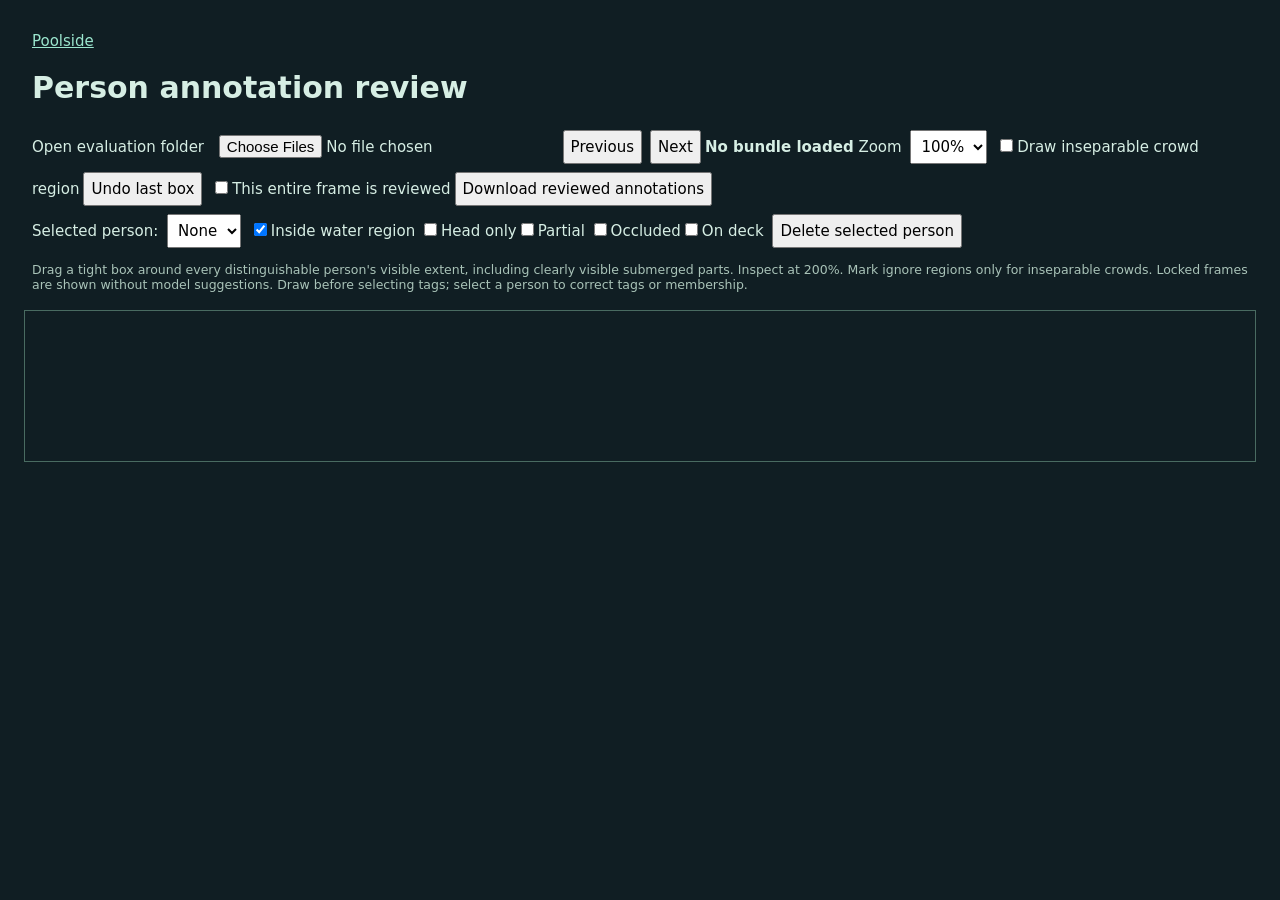
==== frontend/annotate.html @ fd6f8ee7 "Update detection pipeline and add annotation page" ====
<!doctype html>
<html lang="en"><meta charset="utf-8"><title>Poolside annotation review</title>
<style>body{font:15px system-ui;background:#101e23;color:#d6eee4;margin:24px}button,input,select{font:inherit;margin:4px;padding:6px}button{cursor:pointer}header{position:sticky;top:0;background:#101e23;padding:8px;z-index:2}canvas{display:block;touch-action:none;cursor:crosshair}#viewport{overflow:auto;max-height:75vh;border:1px solid #496b61}small{display:block;margin:10px 0;color:#a9c3b8}#error{color:#ffc497}a{color:#9be6ce}</style>
<header><a href="/">Poolside</a><h1>Person annotation review</h1>
<label>Open evaluation folder <input id="folder" type="file" webkitdirectory multiple></label>
<button id="previous">Previous</button><button id="next">Next</button><b id="position">No bundle loaded</b>
<label>Zoom <select id="zoom"><option value="1">100%</option><option value="2">200%</option><option value="3">300%</option></select></label>
<label><input id="ignore" type="checkbox">Draw inseparable crowd region</label><button id="undo">Undo last box</button>
<label><input id="reviewed" type="checkbox">This entire frame is reviewed</label><button id="save">Download reviewed annotations</button>
<div><label>Selected person: <select id="person"><option>None</option></select></label>
<label><input id="in-pool" type="checkbox" checked>Inside water region</label>
<label><input class="tag" value="head_only" type="checkbox">Head only</label><label><input class="tag" value="partial" type="checkbox">Partial</label>
<label><input class="tag" value="occluded" type="checkbox">Occluded</label><label><input class="tag" value="deck" type="checkbox">On deck</label>
<button id="delete">Delete selected person</button></div>
<small>Drag a tight box around every distinguishable person's visible extent, including clearly visible submerged parts. Inspect at 200%. Mark ignore regions only for inseparable crowds. Locked frames are shown without model suggestions. Draw before selecting tags; select a person to correct tags or membership.</small>
<div id="error" role="status"></div></header><div id="viewport"><canvas id="canvas"></canvas></div>
<script type="module">
const $=id=>document.getElementById(id), canvas=$('canvas'), ctx=canvas.getContext('2d');
let bundle=null, files=new Map(), index=0, selected=-1, image=null, drag=null, history=[];
const frame=()=>bundle.frames[index];
function fail(e){$('error').textContent=e.message;}
function controls(){
  $('position').textContent=(index+1)+' / '+bundle.frames.length+' · '+frame().split+' · '+frame().time.toFixed(3)+' s';
  $('reviewed').checked=frame().reviewed;
  $('person').replaceChildren(...frame().people.map((p,i)=>{const o=document.createElement('option');o.value=i;o.textContent='Person '+(i+1);return o;}));
  $('person').value=String(selected);
  const p=frame().people[selected];$('in-pool').checked=p?.in_pool??true;
  document.querySelectorAll('.tag').forEach(t=>t.checked=Boolean(p?.tags?.includes(t.value)));
}
function draw(){
  if(!image)return;ctx.clearRect(0,0,canvas.width,canvas.height);ctx.drawImage(image,0,0);
  const outline=frame().pool_quad;ctx.beginPath();outline.forEach((p,i)=>{const x=p[0]*canvas.width,y=p[1]*canvas.height;i?ctx.lineTo(x,y):ctx.moveTo(x,y)});ctx.closePath();ctx.strokeStyle='#f7faaa';ctx.stroke();
  for(const [i,p] of frame().people.entries()){
    const b=p.bbox_xyxy_normalized;ctx.strokeStyle=i===selected?'#ffffff':'#42ff8a';ctx.lineWidth=i===selected?3:2;
    ctx.strokeRect(b[0]*canvas.width,b[1]*canvas.height,(b[2]-b[0])*canvas.width,(b[3]-b[1])*canvas.height);
    ctx.fillStyle=ctx.strokeStyle;ctx.font='13px monospace';ctx.fillText(i+1,b[0]*canvas.width,b[1]*canvas.height-3);
  }
  ctx.strokeStyle='#ff955d';for(const b of frame().ignore_regions)ctx.strokeRect(b[0]*canvas.width,b[1]*canvas.height,(b[2]-b[0])*canvas.width,(b[3]-b[1])*canvas.height);
}
async function show(){
  const file=files.get(frame().image);if(!file)throw Error('Missing image '+frame().image);
  const hash=[...new Uint8Array(await crypto.subtle.digest('SHA-256',await file.arrayBuffer()))].map(x=>x.toString(16).padStart(2,'0')).join('');
  if(hash!==frame().image_sha256)throw Error('Image fingerprint changed.');
  if(image)image.close();image=await createImageBitmap(file);canvas.width=image.width;canvas.height=image.height;
  selected=-1;history=[];resize();controls();draw();
}
function resize(){canvas.style.width=canvas.width*Number($('zoom').value)+'px';canvas.style.height=canvas.height*Number($('zoom').value)+'px';}
$('folder').onchange=async e=>{try{
  files=new Map([...e.target.files].map(f=>[f.name,f]));
  const data=files.get('annotations-reviewed.json')??files.get('annotations.json');if(!data)throw Error('Choose the folder containing annotations.json and frame PNGs.');
  bundle=JSON.parse(await data.text());if(bundle.schema!=='pool-person-labels/1')throw Error('Unsupported annotation schema.');index=0;await show();$('error').textContent='';
}catch(e){fail(e);}};
$('previous').onclick=()=>{if(bundle&&index>0){index--;show().catch(fail);}};
$('next').onclick=()=>{if(bundle&&index<bundle.frames.length-1){index++;show().catch(fail);}};
$('zoom').onchange=resize;
const point=e=>{const r=canvas.getBoundingClientRect();return [Math.max(0,Math.min(1,(e.clientX-r.left)/r.width)),Math.max(0,Math.min(1,(e.clientY-r.top)/r.height))];};
canvas.onpointerdown=e=>{if(!image)return;drag=point(e);canvas.setPointerCapture(e.pointerId);};
canvas.onpointermove=e=>{if(!drag)return;draw();const p=point(e);ctx.strokeStyle='#ffffff';ctx.strokeRect(drag[0]*canvas.width,drag[1]*canvas.height,(p[0]-drag[0])*canvas.width,(p[1]-drag[1])*canvas.height);};
canvas.onpointerup=e=>{if(!drag)return;const p=point(e),b=[Math.min(drag[0],p[0]),Math.min(drag[1],p[1]),Math.max(drag[0],p[0]),Math.max(drag[1],p[1])];drag=null;
  if((b[2]-b[0])*canvas.width<2||(b[3]-b[1])*canvas.height<2)return;
  if($('ignore').checked){frame().ignore_regions.push(b);history.push('ignore');}
  else{frame().people.push({bbox_xyxy_normalized:b,in_pool:true,tags:[]});selected=frame().people.length-1;history.push('person');}
  frame().reviewed=false;controls();draw();
};
canvas.onpointercancel=()=>drag=null;
$('undo').onclick=()=>{if(!bundle)return;const last=history.pop();if(last==='person')frame().people.pop();if(last==='ignore')frame().ignore_regions.pop();selected=-1;frame().reviewed=false;controls();draw();};
$('person').onchange=e=>{selected=Number(e.target.value);controls();draw();};
function edit(){const p=frame()?.people[selected];if(!p)return;p.in_pool=$('in-pool').checked;p.tags=[...document.querySelectorAll('.tag:checked')].map(t=>t.value);frame().reviewed=false;$('reviewed').checked=false;}
$('in-pool').onchange=edit;document.querySelectorAll('.tag').forEach(t=>t.onchange=edit);
$('delete').onclick=()=>{if(!bundle||selected<0)return;frame().people.splice(selected,1);selected=-1;history=[];frame().reviewed=false;controls();draw();};
$('reviewed').onchange=e=>{if(bundle)frame().reviewed=e.target.checked;};
$('save').onclick=()=>{if(!bundle)return;const url=URL.createObjectURL(new Blob([JSON.stringify(bundle,null,2)],{type:'application/json'}));const a=document.createElement('a');a.href=url;a.download='annotations-reviewed.json';a.click();setTimeout(()=>URL.revokeObjectURL(url),1000);};
</script></html>
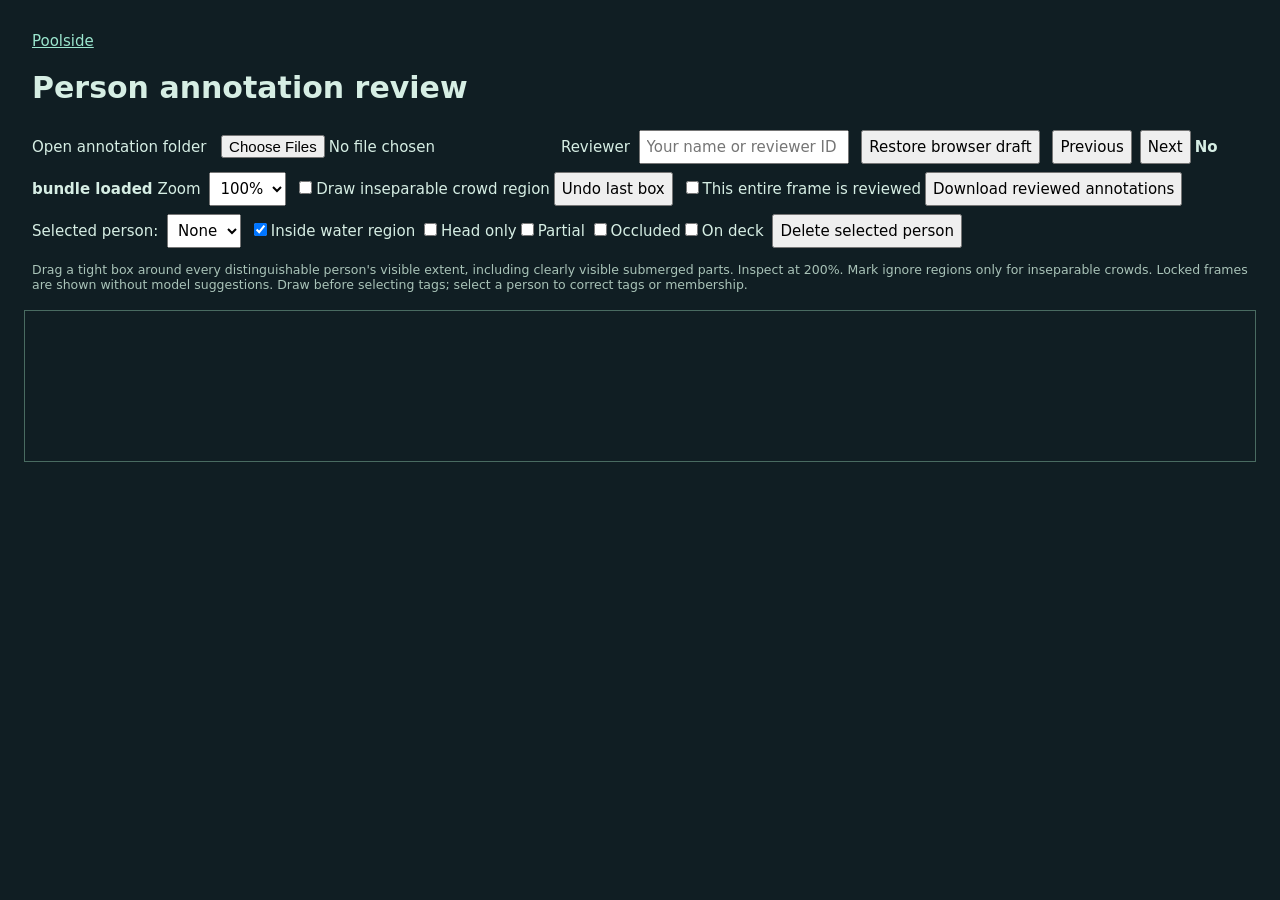
==== commit 488108f2: "Add pool review prototypes, surface mapping, and evaluation tools" ====
--- a/frontend/annotate.html
+++ b/frontend/annotate.html
@@ -2,7 +2,9 @@
 <html lang="en"><meta charset="utf-8"><title>Poolside annotation review</title>
 <style>body{font:15px system-ui;background:#101e23;color:#d6eee4;margin:24px}button,input,select{font:inherit;margin:4px;padding:6px}button{cursor:pointer}header{position:sticky;top:0;background:#101e23;padding:8px;z-index:2}canvas{display:block;touch-action:none;cursor:crosshair}#viewport{overflow:auto;max-height:75vh;border:1px solid #496b61}small{display:block;margin:10px 0;color:#a9c3b8}#error{color:#ffc497}a{color:#9be6ce}</style>
 <header><a href="/">Poolside</a><h1>Person annotation review</h1>
-<label>Open evaluation folder <input id="folder" type="file" webkitdirectory multiple></label>
+<label>Open annotation folder <input id="folder" type="file" webkitdirectory multiple></label>
+<label>Reviewer <input id="reviewer-name" placeholder="Your name or reviewer ID"></label>
+<button id="restore-draft">Restore browser draft</button>
 <button id="previous">Previous</button><button id="next">Next</button><b id="position">No bundle loaded</b>
 <label>Zoom <select id="zoom"><option value="1">100%</option><option value="2">200%</option><option value="3">300%</option></select></label>
 <label><input id="ignore" type="checkbox">Draw inseparable crowd region</label><button id="undo">Undo last box</button>
@@ -16,11 +18,11 @@
 <div id="error" role="status"></div></header><div id="viewport"><canvas id="canvas"></canvas></div>
 <script type="module">
 const $=id=>document.getElementById(id), canvas=$('canvas'), ctx=canvas.getContext('2d');
-let bundle=null, files=new Map(), index=0, selected=-1, image=null, drag=null, history=[];
+let bundle=null, files=new Map(), index=0, selected=-1, image=null, drag=null, history=[], generation=0;
 const frame=()=>bundle.frames[index];
 function fail(e){$('error').textContent=e.message;}
 function controls(){
-  $('position').textContent=(index+1)+' / '+bundle.frames.length+' · '+frame().split+' · '+frame().time.toFixed(3)+' s';
+  $('position').textContent=(index+1)+' / '+bundle.frames.length+' · '+(frame().source_id??'')+' · '+frame().split+' · '+frame().time.toFixed(3)+' s'+(frame().suggestions?' · MODEL DRAFT: correct misses and false boxes':'');
   $('reviewed').checked=frame().reviewed;
   $('person').replaceChildren(...frame().people.map((p,i)=>{const o=document.createElement('option');o.value=i;o.textContent='Person '+(i+1);return o;}));
   $('person').value=String(selected);
@@ -38,16 +40,18 @@
   ctx.strokeStyle='#ff955d';for(const b of frame().ignore_regions)ctx.strokeRect(b[0]*canvas.width,b[1]*canvas.height,(b[2]-b[0])*canvas.width,(b[3]-b[1])*canvas.height);
 }
 async function show(){
-  const file=files.get(frame().image);if(!file)throw Error('Missing image '+frame().image);
+  const request=++generation, target=frame();
+  const file=files.get(target.image);if(!file)throw Error('Missing image '+target.image);
   const hash=[...new Uint8Array(await crypto.subtle.digest('SHA-256',await file.arrayBuffer()))].map(x=>x.toString(16).padStart(2,'0')).join('');
-  if(hash!==frame().image_sha256)throw Error('Image fingerprint changed.');
-  if(image)image.close();image=await createImageBitmap(file);canvas.width=image.width;canvas.height=image.height;
+  if(hash!==target.image_sha256)throw Error('Image fingerprint changed.');
+  const decoded=await createImageBitmap(file);if(request!==generation){decoded.close();return;}
+  if(image)image.close();image=decoded;canvas.width=image.width;canvas.height=image.height;
   selected=-1;history=[];resize();controls();draw();
 }
 function resize(){canvas.style.width=canvas.width*Number($('zoom').value)+'px';canvas.style.height=canvas.height*Number($('zoom').value)+'px';}
 $('folder').onchange=async e=>{try{
   files=new Map([...e.target.files].map(f=>[f.name,f]));
-  const data=files.get('annotations-reviewed.json')??files.get('annotations.json');if(!data)throw Error('Choose the folder containing annotations.json and frame PNGs.');
+  const data=files.get('annotations-reviewed.json')??files.get('annotations-suggested.json')??files.get('annotations.json');if(!data)throw Error('Choose the folder containing annotations.json and frame PNGs.');
   bundle=JSON.parse(await data.text());if(bundle.schema!=='pool-person-labels/1')throw Error('Unsupported annotation schema.');index=0;await show();$('error').textContent='';
 }catch(e){fail(e);}};
 $('previous').onclick=()=>{if(bundle&&index>0){index--;show().catch(fail);}};
@@ -59,15 +63,19 @@
 canvas.onpointerup=e=>{if(!drag)return;const p=point(e),b=[Math.min(drag[0],p[0]),Math.min(drag[1],p[1]),Math.max(drag[0],p[0]),Math.max(drag[1],p[1])];drag=null;
   if((b[2]-b[0])*canvas.width<2||(b[3]-b[1])*canvas.height<2)return;
   if($('ignore').checked){frame().ignore_regions.push(b);history.push('ignore');}
-  else{frame().people.push({bbox_xyxy_normalized:b,in_pool:true,tags:[]});selected=frame().people.length-1;history.push('person');}
+  else{frame().people.push({bbox_xyxy_normalized:b,in_pool:bundle.dataset_id?null:true,tags:[]});selected=frame().people.length-1;history.push('person');}
   frame().reviewed=false;controls();draw();
 };
 canvas.onpointercancel=()=>drag=null;
 $('undo').onclick=()=>{if(!bundle)return;const last=history.pop();if(last==='person')frame().people.pop();if(last==='ignore')frame().ignore_regions.pop();selected=-1;frame().reviewed=false;controls();draw();};
 $('person').onchange=e=>{selected=Number(e.target.value);controls();draw();};
-function edit(){const p=frame()?.people[selected];if(!p)return;p.in_pool=$('in-pool').checked;p.tags=[...document.querySelectorAll('.tag:checked')].map(t=>t.value);frame().reviewed=false;$('reviewed').checked=false;}
+function edit(){if(!bundle)return;const p=frame().people[selected];if(!p)return;p.in_pool=$('in-pool').checked;p.tags=[...document.querySelectorAll('.tag:checked')].map(t=>t.value);frame().reviewed=false;$('reviewed').checked=false;}
 $('in-pool').onchange=edit;document.querySelectorAll('.tag').forEach(t=>t.onchange=edit);
 $('delete').onclick=()=>{if(!bundle||selected<0)return;frame().people.splice(selected,1);selected=-1;history=[];frame().reviewed=false;controls();draw();};
-$('reviewed').onchange=e=>{if(bundle)frame().reviewed=e.target.checked;};
+const draftKey=()=> 'pool-box-draft:'+(bundle?.dataset_id??bundle?.source_sha256??'unknown');
+function saveDraft(){if(bundle){try{localStorage.setItem(draftKey(),JSON.stringify(bundle));}catch(e){fail(Error('Browser draft could not be saved. Download your annotations.'));}}}
+$('restore-draft').onclick=async()=>{try{if(!bundle)throw Error('Open the annotation folder first.');const raw=localStorage.getItem(draftKey());if(!raw)throw Error('No browser draft for this dataset.');const saved=JSON.parse(raw);if(saved.dataset_id!==bundle.dataset_id||saved.source_sha256!==bundle.source_sha256)throw Error('Draft belongs to another dataset.');bundle=saved;index=0;await show();}catch(e){fail(e);}};
+document.addEventListener('change',saveDraft);document.addEventListener('pointerup',()=>setTimeout(saveDraft,0));document.addEventListener('click',()=>setTimeout(saveDraft,0));
+$('reviewed').onchange=e=>{if(!bundle)return;const reviewer=$('reviewer-name').value.trim();if(e.target.checked&&bundle.dataset_id&&!reviewer){e.target.checked=false;fail(Error('Enter your reviewer name before approving this frame.'));return;}frame().reviewed=e.target.checked;frame().reviewer=reviewer;frame().reviewed_at=new Date().toISOString();saveDraft();};
 $('save').onclick=()=>{if(!bundle)return;const url=URL.createObjectURL(new Blob([JSON.stringify(bundle,null,2)],{type:'application/json'}));const a=document.createElement('a');a.href=url;a.download='annotations-reviewed.json';a.click();setTimeout(()=>URL.revokeObjectURL(url),1000);};
 </script></html>
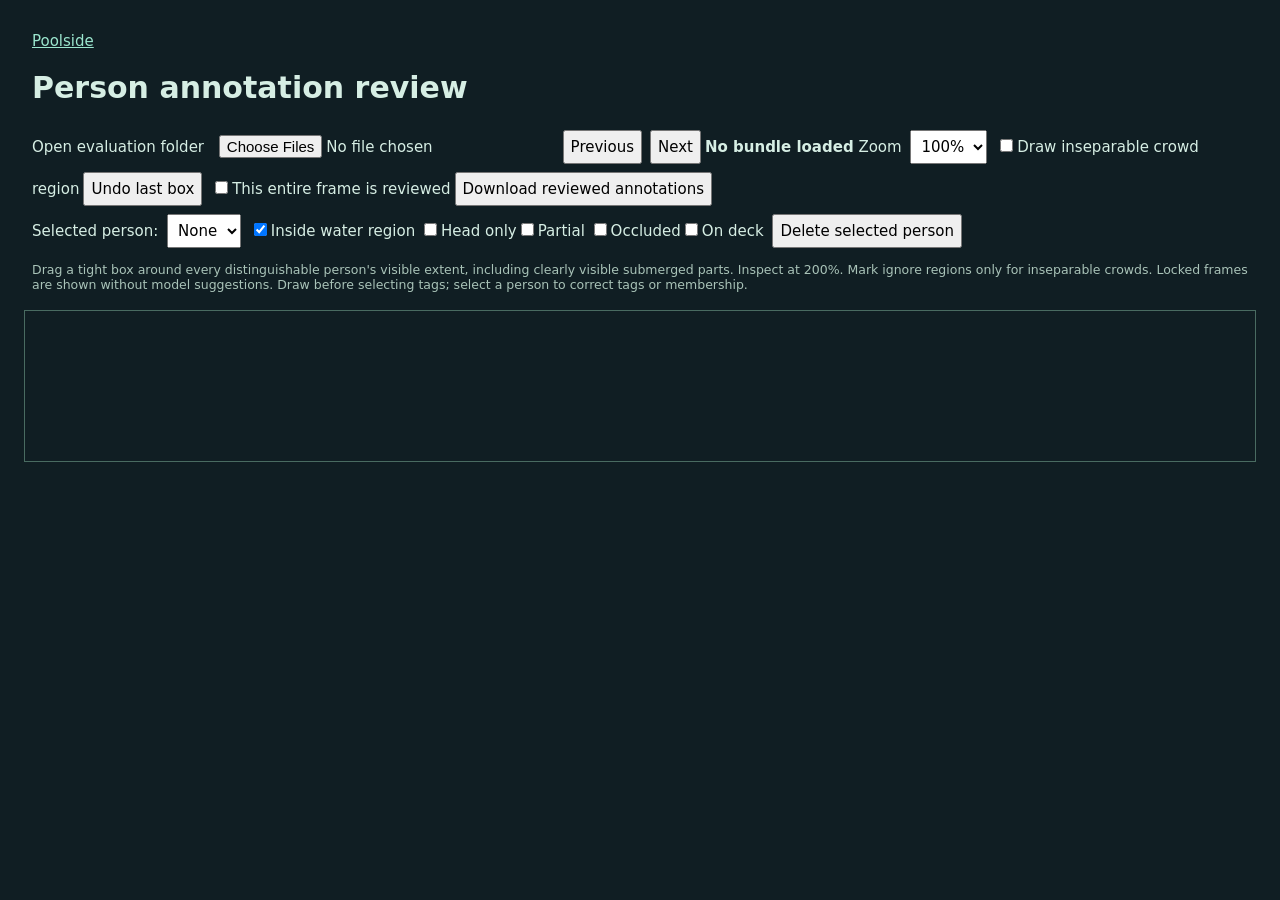
==== commit 021f19cb: "Merge pull request #1 from sunnycho100/sam-into-main Merge Sam's review app into main" ====
--- a/frontend/annotate.html
+++ b/frontend/annotate.html
@@ -2,9 +2,7 @@
 <html lang="en"><meta charset="utf-8"><title>Poolside annotation review</title>
 <style>body{font:15px system-ui;background:#101e23;color:#d6eee4;margin:24px}button,input,select{font:inherit;margin:4px;padding:6px}button{cursor:pointer}header{position:sticky;top:0;background:#101e23;padding:8px;z-index:2}canvas{display:block;touch-action:none;cursor:crosshair}#viewport{overflow:auto;max-height:75vh;border:1px solid #496b61}small{display:block;margin:10px 0;color:#a9c3b8}#error{color:#ffc497}a{color:#9be6ce}</style>
 <header><a href="/">Poolside</a><h1>Person annotation review</h1>
-<label>Open annotation folder <input id="folder" type="file" webkitdirectory multiple></label>
-<label>Reviewer <input id="reviewer-name" placeholder="Your name or reviewer ID"></label>
-<button id="restore-draft">Restore browser draft</button>
+<label>Open evaluation folder <input id="folder" type="file" webkitdirectory multiple></label>
 <button id="previous">Previous</button><button id="next">Next</button><b id="position">No bundle loaded</b>
 <label>Zoom <select id="zoom"><option value="1">100%</option><option value="2">200%</option><option value="3">300%</option></select></label>
 <label><input id="ignore" type="checkbox">Draw inseparable crowd region</label><button id="undo">Undo last box</button>
@@ -18,11 +16,11 @@
 <div id="error" role="status"></div></header><div id="viewport"><canvas id="canvas"></canvas></div>
 <script type="module">
 const $=id=>document.getElementById(id), canvas=$('canvas'), ctx=canvas.getContext('2d');
-let bundle=null, files=new Map(), index=0, selected=-1, image=null, drag=null, history=[], generation=0;
+let bundle=null, files=new Map(), index=0, selected=-1, image=null, drag=null, history=[];
 const frame=()=>bundle.frames[index];
 function fail(e){$('error').textContent=e.message;}
 function controls(){
-  $('position').textContent=(index+1)+' / '+bundle.frames.length+' · '+(frame().source_id??'')+' · '+frame().split+' · '+frame().time.toFixed(3)+' s'+(frame().suggestions?' · MODEL DRAFT: correct misses and false boxes':'');
+  $('position').textContent=(index+1)+' / '+bundle.frames.length+' · '+frame().split+' · '+frame().time.toFixed(3)+' s';
   $('reviewed').checked=frame().reviewed;
   $('person').replaceChildren(...frame().people.map((p,i)=>{const o=document.createElement('option');o.value=i;o.textContent='Person '+(i+1);return o;}));
   $('person').value=String(selected);
@@ -40,18 +38,16 @@
   ctx.strokeStyle='#ff955d';for(const b of frame().ignore_regions)ctx.strokeRect(b[0]*canvas.width,b[1]*canvas.height,(b[2]-b[0])*canvas.width,(b[3]-b[1])*canvas.height);
 }
 async function show(){
-  const request=++generation, target=frame();
-  const file=files.get(target.image);if(!file)throw Error('Missing image '+target.image);
+  const file=files.get(frame().image);if(!file)throw Error('Missing image '+frame().image);
   const hash=[...new Uint8Array(await crypto.subtle.digest('SHA-256',await file.arrayBuffer()))].map(x=>x.toString(16).padStart(2,'0')).join('');
-  if(hash!==target.image_sha256)throw Error('Image fingerprint changed.');
-  const decoded=await createImageBitmap(file);if(request!==generation){decoded.close();return;}
-  if(image)image.close();image=decoded;canvas.width=image.width;canvas.height=image.height;
+  if(hash!==frame().image_sha256)throw Error('Image fingerprint changed.');
+  if(image)image.close();image=await createImageBitmap(file);canvas.width=image.width;canvas.height=image.height;
   selected=-1;history=[];resize();controls();draw();
 }
 function resize(){canvas.style.width=canvas.width*Number($('zoom').value)+'px';canvas.style.height=canvas.height*Number($('zoom').value)+'px';}
 $('folder').onchange=async e=>{try{
   files=new Map([...e.target.files].map(f=>[f.name,f]));
-  const data=files.get('annotations-reviewed.json')??files.get('annotations-suggested.json')??files.get('annotations.json');if(!data)throw Error('Choose the folder containing annotations.json and frame PNGs.');
+  const data=files.get('annotations-reviewed.json')??files.get('annotations.json');if(!data)throw Error('Choose the folder containing annotations.json and frame PNGs.');
   bundle=JSON.parse(await data.text());if(bundle.schema!=='pool-person-labels/1')throw Error('Unsupported annotation schema.');index=0;await show();$('error').textContent='';
 }catch(e){fail(e);}};
 $('previous').onclick=()=>{if(bundle&&index>0){index--;show().catch(fail);}};
@@ -63,19 +59,15 @@
 canvas.onpointerup=e=>{if(!drag)return;const p=point(e),b=[Math.min(drag[0],p[0]),Math.min(drag[1],p[1]),Math.max(drag[0],p[0]),Math.max(drag[1],p[1])];drag=null;
   if((b[2]-b[0])*canvas.width<2||(b[3]-b[1])*canvas.height<2)return;
   if($('ignore').checked){frame().ignore_regions.push(b);history.push('ignore');}
-  else{frame().people.push({bbox_xyxy_normalized:b,in_pool:bundle.dataset_id?null:true,tags:[]});selected=frame().people.length-1;history.push('person');}
+  else{frame().people.push({bbox_xyxy_normalized:b,in_pool:true,tags:[]});selected=frame().people.length-1;history.push('person');}
   frame().reviewed=false;controls();draw();
 };
 canvas.onpointercancel=()=>drag=null;
 $('undo').onclick=()=>{if(!bundle)return;const last=history.pop();if(last==='person')frame().people.pop();if(last==='ignore')frame().ignore_regions.pop();selected=-1;frame().reviewed=false;controls();draw();};
 $('person').onchange=e=>{selected=Number(e.target.value);controls();draw();};
-function edit(){if(!bundle)return;const p=frame().people[selected];if(!p)return;p.in_pool=$('in-pool').checked;p.tags=[...document.querySelectorAll('.tag:checked')].map(t=>t.value);frame().reviewed=false;$('reviewed').checked=false;}
+function edit(){const p=frame()?.people[selected];if(!p)return;p.in_pool=$('in-pool').checked;p.tags=[...document.querySelectorAll('.tag:checked')].map(t=>t.value);frame().reviewed=false;$('reviewed').checked=false;}
 $('in-pool').onchange=edit;document.querySelectorAll('.tag').forEach(t=>t.onchange=edit);
 $('delete').onclick=()=>{if(!bundle||selected<0)return;frame().people.splice(selected,1);selected=-1;history=[];frame().reviewed=false;controls();draw();};
-const draftKey=()=> 'pool-box-draft:'+(bundle?.dataset_id??bundle?.source_sha256??'unknown');
-function saveDraft(){if(bundle){try{localStorage.setItem(draftKey(),JSON.stringify(bundle));}catch(e){fail(Error('Browser draft could not be saved. Download your annotations.'));}}}
-$('restore-draft').onclick=async()=>{try{if(!bundle)throw Error('Open the annotation folder first.');const raw=localStorage.getItem(draftKey());if(!raw)throw Error('No browser draft for this dataset.');const saved=JSON.parse(raw);if(saved.dataset_id!==bundle.dataset_id||saved.source_sha256!==bundle.source_sha256)throw Error('Draft belongs to another dataset.');bundle=saved;index=0;await show();}catch(e){fail(e);}};
-document.addEventListener('change',saveDraft);document.addEventListener('pointerup',()=>setTimeout(saveDraft,0));document.addEventListener('click',()=>setTimeout(saveDraft,0));
-$('reviewed').onchange=e=>{if(!bundle)return;const reviewer=$('reviewer-name').value.trim();if(e.target.checked&&bundle.dataset_id&&!reviewer){e.target.checked=false;fail(Error('Enter your reviewer name before approving this frame.'));return;}frame().reviewed=e.target.checked;frame().reviewer=reviewer;frame().reviewed_at=new Date().toISOString();saveDraft();};
+$('reviewed').onchange=e=>{if(bundle)frame().reviewed=e.target.checked;};
 $('save').onclick=()=>{if(!bundle)return;const url=URL.createObjectURL(new Blob([JSON.stringify(bundle,null,2)],{type:'application/json'}));const a=document.createElement('a');a.href=url;a.download='annotations-reviewed.json';a.click();setTimeout(()=>URL.revokeObjectURL(url),1000);};
 </script></html>
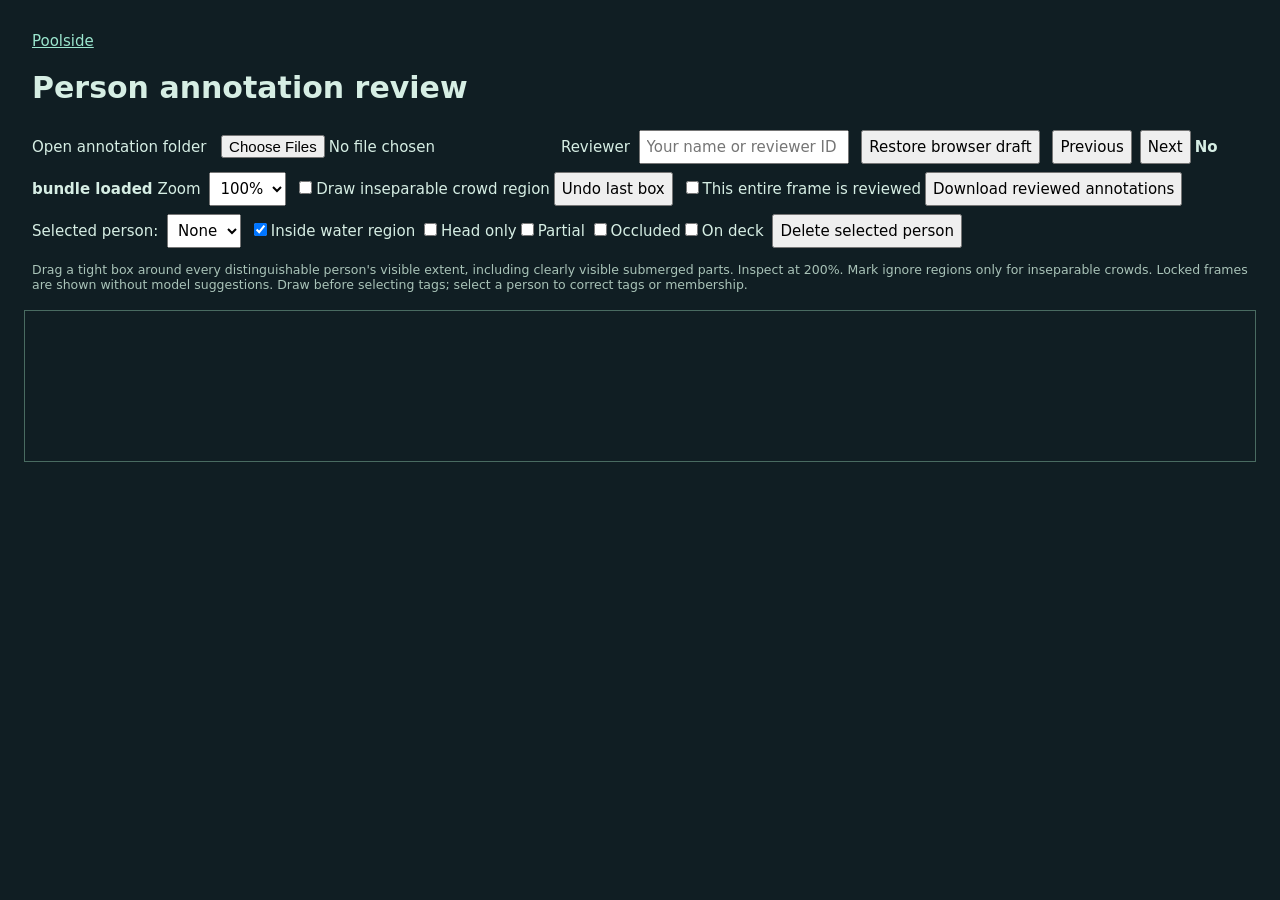
==== commit 899fdbcf: "Merge sam: review app, fine-tuned model on GPU, tracking fixes" ====
--- a/frontend/annotate.html
+++ b/frontend/annotate.html
@@ -2,7 +2,9 @@
 <html lang="en"><meta charset="utf-8"><title>Poolside annotation review</title>
 <style>body{font:15px system-ui;background:#101e23;color:#d6eee4;margin:24px}button,input,select{font:inherit;margin:4px;padding:6px}button{cursor:pointer}header{position:sticky;top:0;background:#101e23;padding:8px;z-index:2}canvas{display:block;touch-action:none;cursor:crosshair}#viewport{overflow:auto;max-height:75vh;border:1px solid #496b61}small{display:block;margin:10px 0;color:#a9c3b8}#error{color:#ffc497}a{color:#9be6ce}</style>
 <header><a href="/">Poolside</a><h1>Person annotation review</h1>
-<label>Open evaluation folder <input id="folder" type="file" webkitdirectory multiple></label>
+<label>Open annotation folder <input id="folder" type="file" webkitdirectory multiple></label>
+<label>Reviewer <input id="reviewer-name" placeholder="Your name or reviewer ID"></label>
+<button id="restore-draft">Restore browser draft</button>
 <button id="previous">Previous</button><button id="next">Next</button><b id="position">No bundle loaded</b>
 <label>Zoom <select id="zoom"><option value="1">100%</option><option value="2">200%</option><option value="3">300%</option></select></label>
 <label><input id="ignore" type="checkbox">Draw inseparable crowd region</label><button id="undo">Undo last box</button>
@@ -16,11 +18,11 @@
 <div id="error" role="status"></div></header><div id="viewport"><canvas id="canvas"></canvas></div>
 <script type="module">
 const $=id=>document.getElementById(id), canvas=$('canvas'), ctx=canvas.getContext('2d');
-let bundle=null, files=new Map(), index=0, selected=-1, image=null, drag=null, history=[];
+let bundle=null, files=new Map(), index=0, selected=-1, image=null, drag=null, history=[], generation=0;
 const frame=()=>bundle.frames[index];
 function fail(e){$('error').textContent=e.message;}
 function controls(){
-  $('position').textContent=(index+1)+' / '+bundle.frames.length+' · '+frame().split+' · '+frame().time.toFixed(3)+' s';
+  $('position').textContent=(index+1)+' / '+bundle.frames.length+' · '+(frame().source_id??'')+' · '+frame().split+' · '+frame().time.toFixed(3)+' s'+(frame().suggestions?' · MODEL DRAFT: correct misses and false boxes':'');
   $('reviewed').checked=frame().reviewed;
   $('person').replaceChildren(...frame().people.map((p,i)=>{const o=document.createElement('option');o.value=i;o.textContent='Person '+(i+1);return o;}));
   $('person').value=String(selected);
@@ -38,16 +40,18 @@
   ctx.strokeStyle='#ff955d';for(const b of frame().ignore_regions)ctx.strokeRect(b[0]*canvas.width,b[1]*canvas.height,(b[2]-b[0])*canvas.width,(b[3]-b[1])*canvas.height);
 }
 async function show(){
-  const file=files.get(frame().image);if(!file)throw Error('Missing image '+frame().image);
+  const request=++generation, target=frame();
+  const file=files.get(target.image);if(!file)throw Error('Missing image '+target.image);
   const hash=[...new Uint8Array(await crypto.subtle.digest('SHA-256',await file.arrayBuffer()))].map(x=>x.toString(16).padStart(2,'0')).join('');
-  if(hash!==frame().image_sha256)throw Error('Image fingerprint changed.');
-  if(image)image.close();image=await createImageBitmap(file);canvas.width=image.width;canvas.height=image.height;
+  if(hash!==target.image_sha256)throw Error('Image fingerprint changed.');
+  const decoded=await createImageBitmap(file);if(request!==generation){decoded.close();return;}
+  if(image)image.close();image=decoded;canvas.width=image.width;canvas.height=image.height;
   selected=-1;history=[];resize();controls();draw();
 }
 function resize(){canvas.style.width=canvas.width*Number($('zoom').value)+'px';canvas.style.height=canvas.height*Number($('zoom').value)+'px';}
 $('folder').onchange=async e=>{try{
   files=new Map([...e.target.files].map(f=>[f.name,f]));
-  const data=files.get('annotations-reviewed.json')??files.get('annotations.json');if(!data)throw Error('Choose the folder containing annotations.json and frame PNGs.');
+  const data=files.get('annotations-reviewed.json')??files.get('annotations-suggested.json')??files.get('annotations.json');if(!data)throw Error('Choose the folder containing annotations.json and frame PNGs.');
   bundle=JSON.parse(await data.text());if(bundle.schema!=='pool-person-labels/1')throw Error('Unsupported annotation schema.');index=0;await show();$('error').textContent='';
 }catch(e){fail(e);}};
 $('previous').onclick=()=>{if(bundle&&index>0){index--;show().catch(fail);}};
@@ -59,15 +63,19 @@
 canvas.onpointerup=e=>{if(!drag)return;const p=point(e),b=[Math.min(drag[0],p[0]),Math.min(drag[1],p[1]),Math.max(drag[0],p[0]),Math.max(drag[1],p[1])];drag=null;
   if((b[2]-b[0])*canvas.width<2||(b[3]-b[1])*canvas.height<2)return;
   if($('ignore').checked){frame().ignore_regions.push(b);history.push('ignore');}
-  else{frame().people.push({bbox_xyxy_normalized:b,in_pool:true,tags:[]});selected=frame().people.length-1;history.push('person');}
+  else{frame().people.push({bbox_xyxy_normalized:b,in_pool:bundle.dataset_id?null:true,tags:[]});selected=frame().people.length-1;history.push('person');}
   frame().reviewed=false;controls();draw();
 };
 canvas.onpointercancel=()=>drag=null;
 $('undo').onclick=()=>{if(!bundle)return;const last=history.pop();if(last==='person')frame().people.pop();if(last==='ignore')frame().ignore_regions.pop();selected=-1;frame().reviewed=false;controls();draw();};
 $('person').onchange=e=>{selected=Number(e.target.value);controls();draw();};
-function edit(){const p=frame()?.people[selected];if(!p)return;p.in_pool=$('in-pool').checked;p.tags=[...document.querySelectorAll('.tag:checked')].map(t=>t.value);frame().reviewed=false;$('reviewed').checked=false;}
+function edit(){if(!bundle)return;const p=frame().people[selected];if(!p)return;p.in_pool=$('in-pool').checked;p.tags=[...document.querySelectorAll('.tag:checked')].map(t=>t.value);frame().reviewed=false;$('reviewed').checked=false;}
 $('in-pool').onchange=edit;document.querySelectorAll('.tag').forEach(t=>t.onchange=edit);
 $('delete').onclick=()=>{if(!bundle||selected<0)return;frame().people.splice(selected,1);selected=-1;history=[];frame().reviewed=false;controls();draw();};
-$('reviewed').onchange=e=>{if(bundle)frame().reviewed=e.target.checked;};
+const draftKey=()=> 'pool-box-draft:'+(bundle?.dataset_id??bundle?.source_sha256??'unknown');
+function saveDraft(){if(bundle){try{localStorage.setItem(draftKey(),JSON.stringify(bundle));}catch(e){fail(Error('Browser draft could not be saved. Download your annotations.'));}}}
+$('restore-draft').onclick=async()=>{try{if(!bundle)throw Error('Open the annotation folder first.');const raw=localStorage.getItem(draftKey());if(!raw)throw Error('No browser draft for this dataset.');const saved=JSON.parse(raw);if(saved.dataset_id!==bundle.dataset_id||saved.source_sha256!==bundle.source_sha256)throw Error('Draft belongs to another dataset.');bundle=saved;index=0;await show();}catch(e){fail(e);}};
+document.addEventListener('change',saveDraft);document.addEventListener('pointerup',()=>setTimeout(saveDraft,0));document.addEventListener('click',()=>setTimeout(saveDraft,0));
+$('reviewed').onchange=e=>{if(!bundle)return;const reviewer=$('reviewer-name').value.trim();if(e.target.checked&&bundle.dataset_id&&!reviewer){e.target.checked=false;fail(Error('Enter your reviewer name before approving this frame.'));return;}frame().reviewed=e.target.checked;frame().reviewer=reviewer;frame().reviewed_at=new Date().toISOString();saveDraft();};
 $('save').onclick=()=>{if(!bundle)return;const url=URL.createObjectURL(new Blob([JSON.stringify(bundle,null,2)],{type:'application/json'}));const a=document.createElement('a');a.href=url;a.download='annotations-reviewed.json';a.click();setTimeout(()=>URL.revokeObjectURL(url),1000);};
 </script></html>
